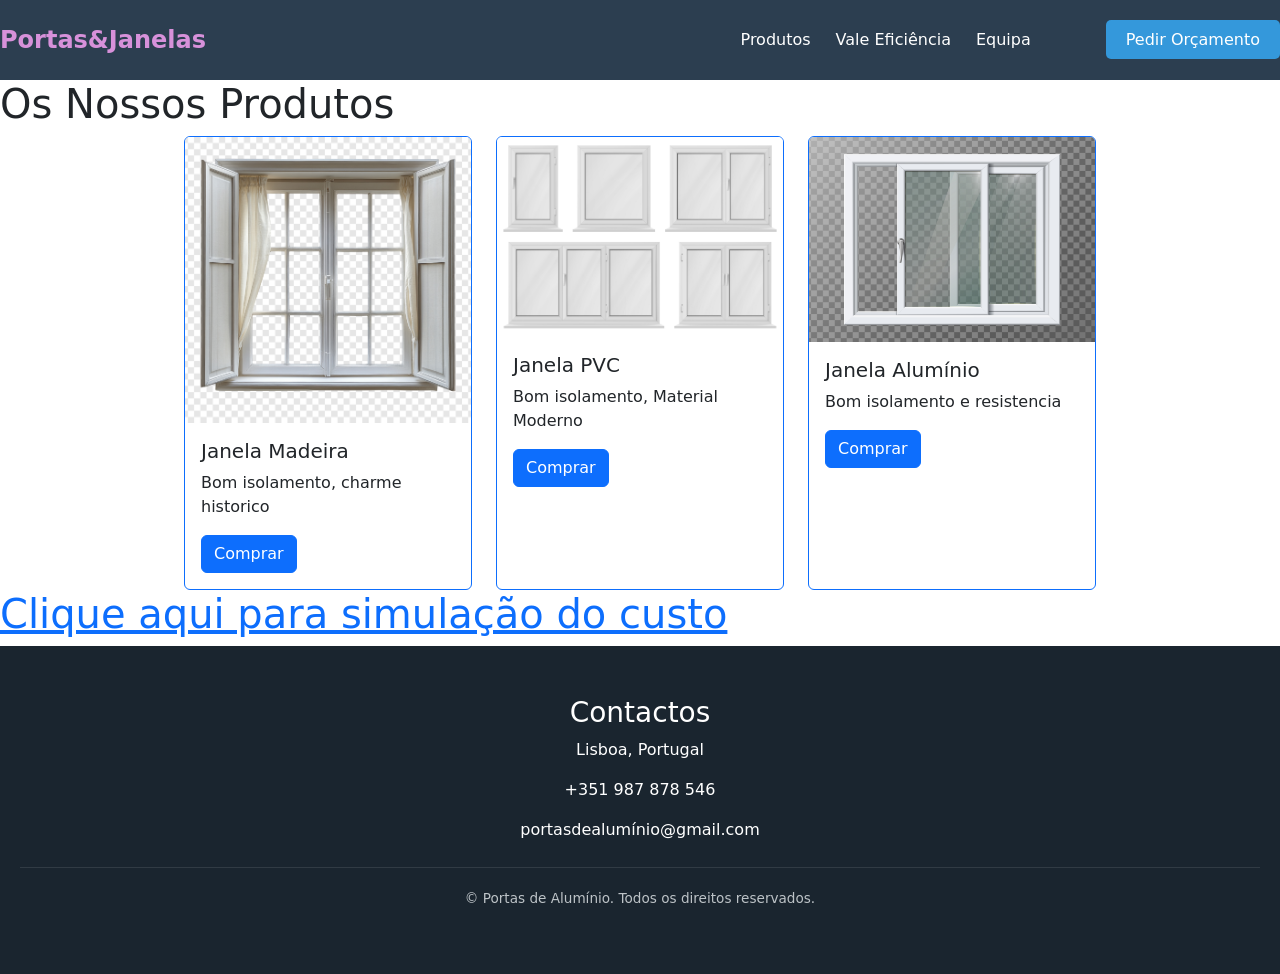
==== index.html @ c130a62e "first commit" ====
<!DOCTYPE html>
<html lang="pt-pt">

    <head>
        <meta charset="UTF-8">
        <meta name="viewport" content="width=device-width, initial-scale=1.0">
        <title>Aluportas - Portas e Janelas em Alumínio</title>
        <link rel="stylesheet" href="estilos.css">
        <link href="https://cdn.jsdelivr.net/npm/bootstrap@5.3.0/dist/css/bootstrap.min.css" rel="stylesheet">

    </head>

    <body>

        <header>

             <nav class="navbar">
                <a href="index.html" class="PortasJanelas">Portas&Janelas</a>
                <button class="menu-toggle">☰</button>
                <ul class="nav-links">
                    <li><a href="pages/produtos.html">Produtos</a></li>
                    <li><a href="pages/programaValeEficiencia.html">Vale Eficiência</a></li>
                    <li><a href="pages/equipa.html">Equipa<li></li>
                    <li><a href="pages/orcamentos.html" class="btn-contacto">Pedir Orçamento</a></li>
                </ul>
            </nav>

        </header>

        <main>
            <h1>Os Nossos Produtos</h1>
        <div class="container d-flex flex-wrap justify-content-center gap-4">
            <div class="card border-primary" style="width: 18rem;">
                <img src="../imagens/janelamadeira.jpg" class="card-img-top" alt="Janela Madeira">
                <div class="card-body">
                    <h5 class="card-title">Janela Madeira</h5>
                    <p class="card-text">Bom isolamento, charme historico</p>
                    <a href="../pages/orcamentos.html" class="btn btn-primary">Comprar</a>
                </div>
            </div>

            <div class="card border-primary" style="width: 18rem;">
                <img src="../imagens/JanelaPVC.jpg" class="card-img-top" alt="Janela Madeira">
                <div class="card-body">
                    <h5 class="card-title">Janela PVC</h5>
                    <p class="card-text">Bom isolamento, Material Moderno</p>
                    <a href="../pages/orcamentos.html" class="btn btn-primary">Comprar</a>
                </div>
            </div>
            <div class="card border-primary" style="width: 18rem;">
                <img src="../imagens/windowframe4.jpg" class="card-img-top" alt="Janela Madeira">
                <div class="card-body">
                    <h5 class="card-title">Janela Alumínio</h5>
                    <p class="card-text">Bom isolamento e resistencia</p>
                    <a href="../pages/orcamentos.html" class="btn btn-primary">Comprar</a>
                    
                    </div>
                </div>
            
        </div>
            <a href="/pages/orcamentos.html">
                <h1>Clique aqui para simulação do custo</h1>
            </a>

        </main>

        <footer class="footer">
            <address>
                <h3>Contactos</h3>
                <p>Lisboa, Portugal</p>
                <p>+351 987 878 546</p>
                <p>portasdealumínio@gmail.com</p>
            </address>
            <aside id="direitos">
                <p>© Portas de Alumínio. Todos os direitos reservados.</p>
            </aside>
        </footer>

        <script src="script.js"></script>

    </body>
</html>
---- estilos.css ----
/* ============================================================
   1. RESET E CONFIGURAÇÕES GERAIS
   ============================================================ */
* {
    margin: 0;
    padding: 0;
    box-sizing: border-box;
}

body {
    background-color: #f4f7f6;
    font-family: 'Segoe UI', Tahoma, Geneva, Verdana, sans-serif;
    color: #333;
    line-height: 1.6;
}

/* ============================================================
   2. NAVBAR FIXA
   ============================================================ */
.navbar {
    position: fixed;
    top: 0;
    width: 100%;
    height: 80px;
    background-color: #2c3e50;
    display: flex;
    justify-content: space-between;
    align-items: center;
    padding: 0 5%;
    z-index: 1000;
}

.PortasJanelas {
    font-size: 1.5rem;
    color: rgb(215, 145, 218); /* Cor do teu logo */
    text-decoration: none;
    font-weight: bold;
}

.nav-links {
    display: flex;
    list-style: none;
    gap: 25px;
    margin: 0;
    align-items: center;
}




.nav-links a {
    color: white;
    text-decoration: none;
    font-weight: 500;
    transition: 0.3s;
}

.btn-contacto {
    background-color: #3498db;
    padding: 10px 20px;
    border-radius: 5px;
}

.btn-contacto:hover {
    background-color: #2980b9;
    color: white;
}

/* Botão Hambúrguer */
.menu-toggle {
    display: none;
    background: none;
    border: none;
    color: white;
    font-size: 2rem;
    cursor: pointer;
}

/* ============================================================
   3. ESTRUTURA PRINCIPAL (LAYOUT)
   ============================================================ */
.main-wrapper {
    display: flex;
    max-width: 1200px;
    margin: 110px auto 50px; /* 110px para descer da navbar fixa */
    gap: 30px;
    padding: 0 20px;
}

/* Formulário */
.form-container {
    flex: 2;
    background: white;
    padding: 35px;
    border-radius: 12px;
    box-shadow: 0 10px 30px rgba(0,0,0,0.05);
}

.form-container h2 { margin-bottom: 10px; color: #2c3e50; }
.form-container p { color: #7f8c8d; margin-bottom: 30px; }

/* Secções e Inputs */
.section-title {
    color: #3498db;
    font-weight: bold;
    text-transform: uppercase;
    font-size: 0.8rem;
    margin: 25px 0 15px;
    border-bottom: 2px solid #f8f9fa;
    padding-bottom: 5px;
}

.input-row {
    display: flex;
    gap: 15px;
    margin-bottom: 15px;
}

.input-row input, .input-row select {
    flex: 1; /* Isto impede que os campos fiquem esmagados */
    padding: 12px;
    border: 1px solid #ddd;
    border-radius: 6px;
    outline: none;
}

textarea {
    width: 100%;
    padding: 12px;
    border: 1px solid #ddd;
    border-radius: 6px;
    margin-bottom: 20px;
    resize: vertical;
}

.btn-submit {
    width: 100%;
    background-color: #3498db;
    color: white;
    border: none;
    padding: 16px;
    font-weight: bold;
    border-radius: 6px;
    cursor: pointer;
    transition: 0.3s;
}

/* Sidebar lateral */
.contact-sidebar {
    flex: 1;
    display: flex;
    flex-direction: column;
    gap: 20px;
}

.contact-box {
    background: white;
    padding: 30px;
    border-radius: 12px;
    text-align: center;
    box-shadow: 0 5px 15px rgba(0,0,0,0.05);
}

.contact-box i { font-size: 2.5rem; color: #3498db; margin-bottom: 15px; }
.contact-link { color: #3498db; font-weight: bold; text-decoration: none; }

/* ============================================================
   4. FOOTER
   ============================================================ */
.footer {
    background-color: #1a252f;
    color: white;
    padding: 50px 20px;
    text-align: center;
    margin-top: auto;
}

#direitos {
    margin-top: 25px;
    padding-top: 20px;
    border-top: 1px solid rgba(255,255,255,0.1);
    font-size: 0.85rem;
    color: #bdc3c7;
}

/* ============================================================
   5. RESPONSIVIDADE (MOBILE)
   ============================================================ */
@media (max-width: 768px) {
    .main-wrapper {
        flex-direction: column;
        margin-top: 100px;
    }

    .menu-toggle {
        display: block; /* Aparece o ☰ */
    }

    .nav-links {
        display: none; /* Esconde o menu */
        flex-direction: column;
        position: absolute;
        top: 80px;
        right: 0;
        width: 260px;
        background-color: #2c3e50;
        padding: 20px;
        text-align: center;
        border-radius: 5px;
    }

    .nav-links.ativo {
        display: flex; /* O JS ativa isto */
    }

    .input-row {
        flex-direction: column; /* Inputs um por baixo do outro */
    }
}
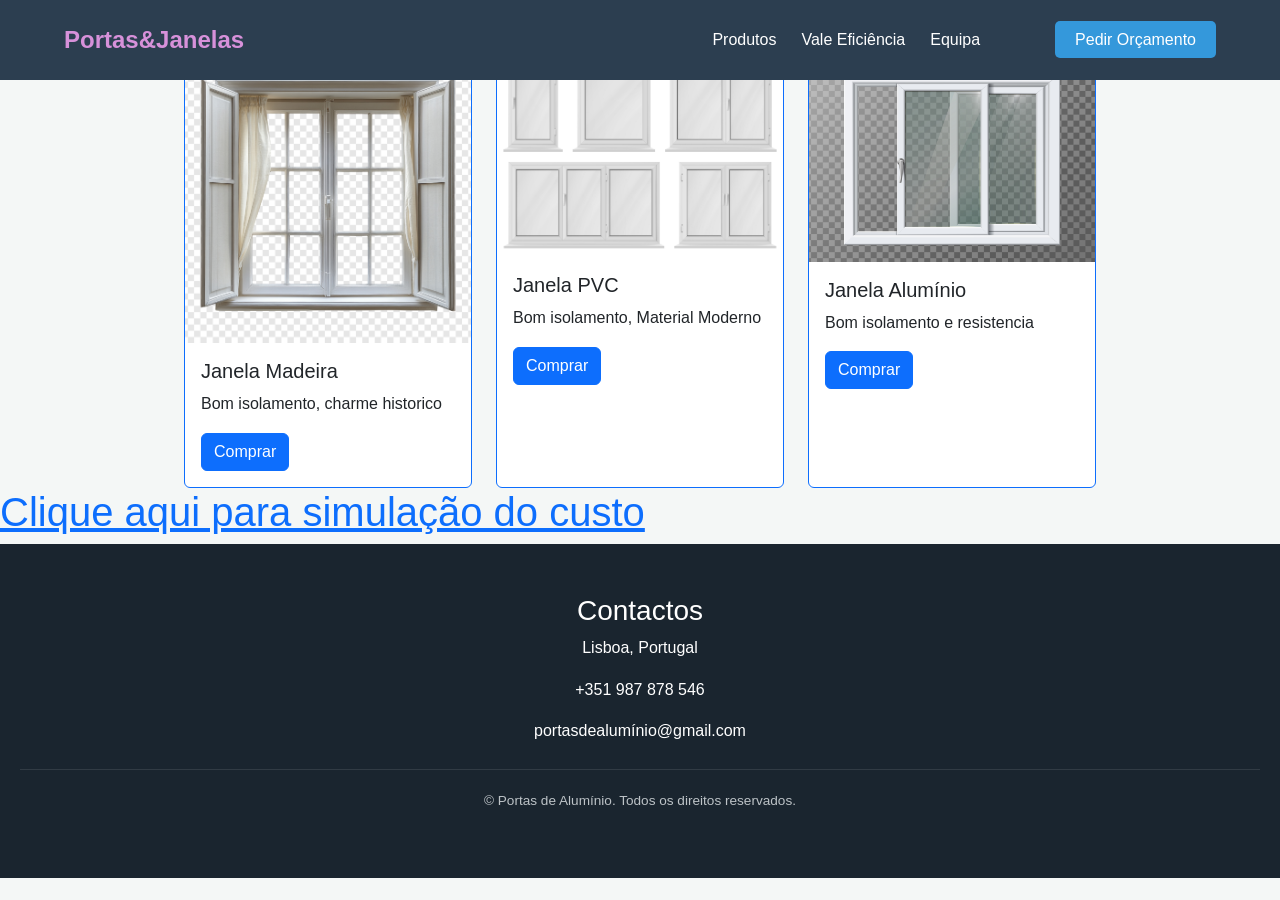
==== commit 1005df6b: "final" ====
--- a/index.html
+++ b/index.html
@@ -5,9 +5,8 @@
         <meta charset="UTF-8">
         <meta name="viewport" content="width=device-width, initial-scale=1.0">
         <title>Aluportas - Portas e Janelas em Alumínio</title>
+        <link href="https://cdn.jsdelivr.net/npm/bootstrap@5.3.0/dist/css/bootstrap.min.css" rel="stylesheet">
         <link rel="stylesheet" href="estilos.css">
-        <link href="https://cdn.jsdelivr.net/npm/bootstrap@5.3.0/dist/css/bootstrap.min.css" rel="stylesheet">
-
     </head>
 
     <body>
--- a/estilos.css
+++ b/estilos.css
@@ -45,7 +45,9 @@
     align-items: center;
 }
 
-
+card img {
+    height: 80%;
+}
 
 
 .nav-links a {
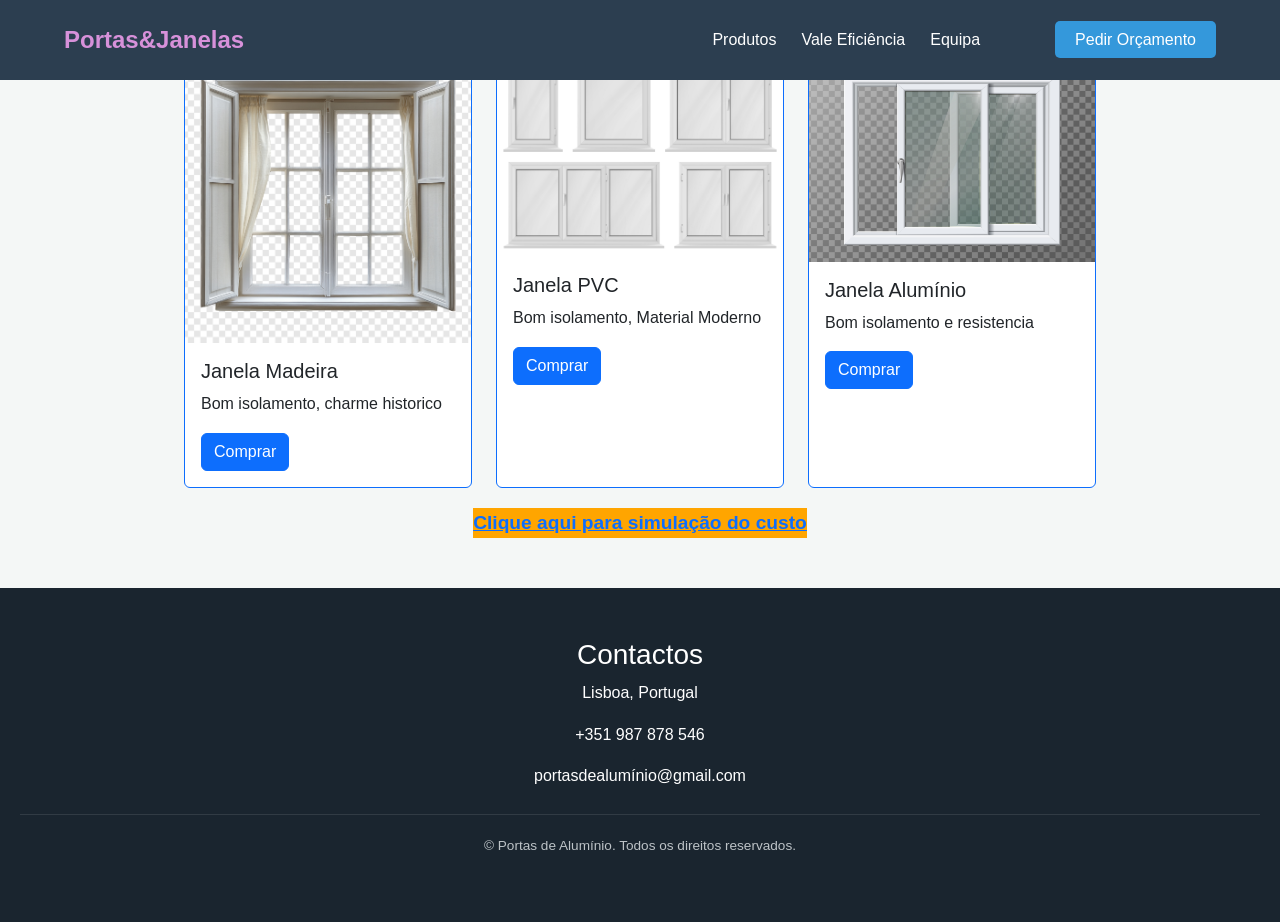
==== commit 8467d7b6: "final 27 Março" ====
--- a/index.html
+++ b/index.html
@@ -55,11 +55,22 @@
                     
                     </div>
                 </div>
+
+
+
+
+
+
             
         </div>
-            <a href="/pages/orcamentos.html">
-                <h1>Clique aqui para simulação do custo</h1>
-            </a>
+
+
+        <div class="laranja">     
+            <a href="../pages/orcamentos.html">Clique aqui para simulação do custo</a>
+          
+        </div>
+
+            
 
         </main>
 
--- a/estilos.css
+++ b/estilos.css
@@ -48,6 +48,25 @@
 card img {
     height: 80%;
 }
+
+.laranja{
+    display: flex;
+
+    
+    margin-top: 20px;
+    margin-bottom: 50px;
+    justify-content: center;
+    border-radius: 10px;
+
+}
+
+.laranja a {
+
+    background-color: orange;
+    font-size: larger;
+    font-weight: bolder;
+}
+
 
 
 .nav-links a {
